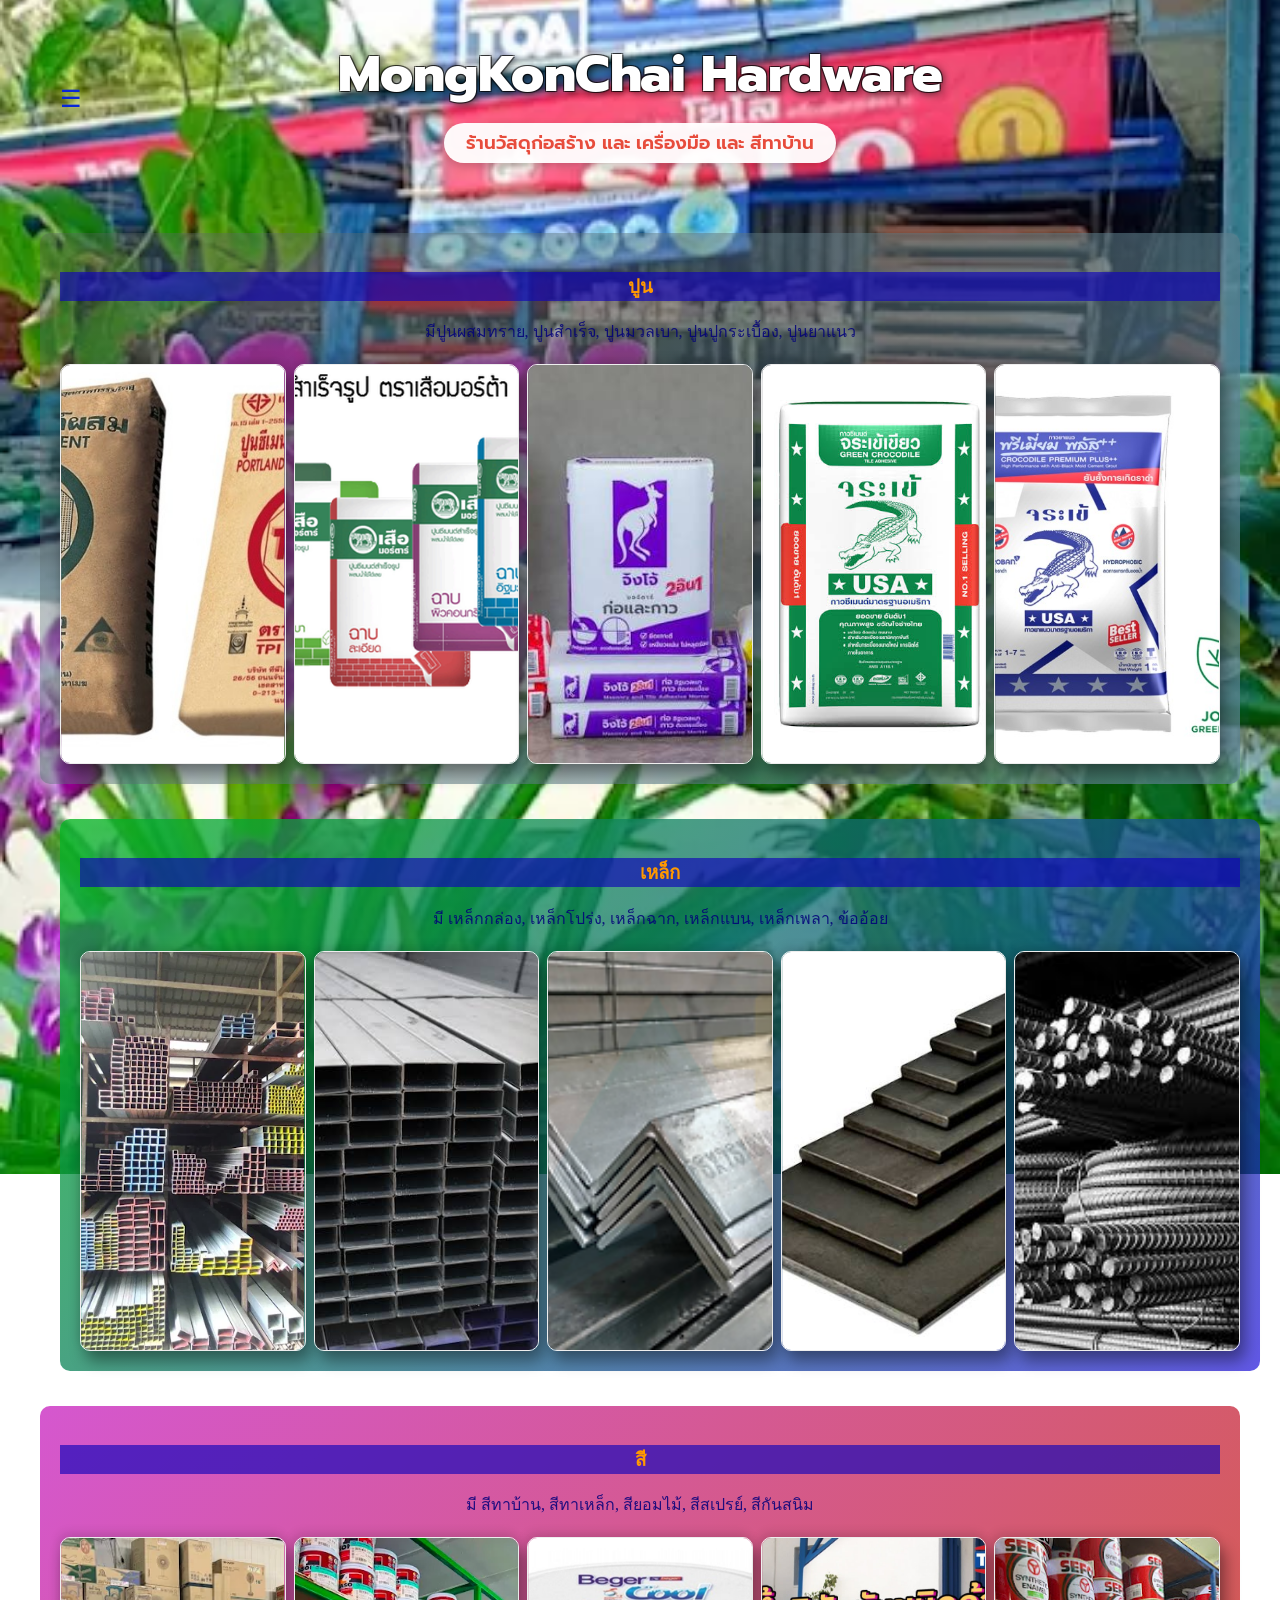
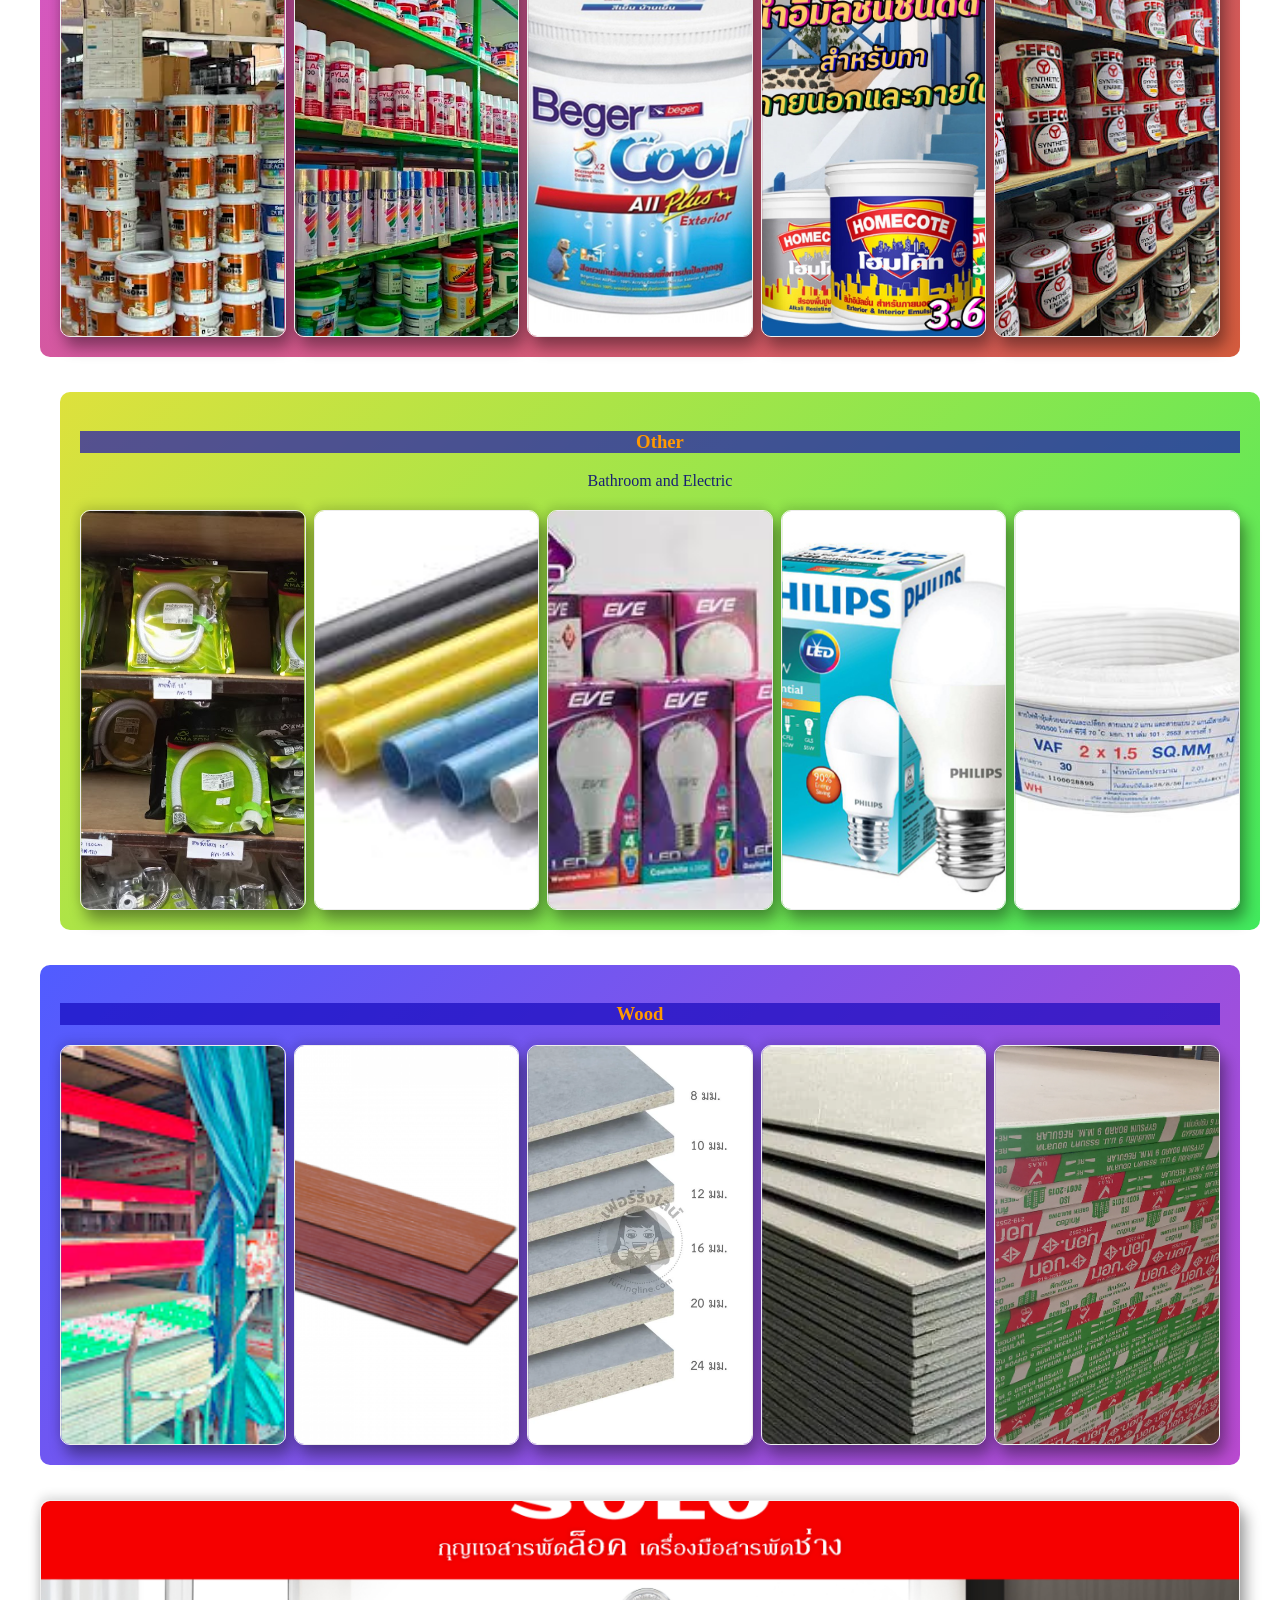
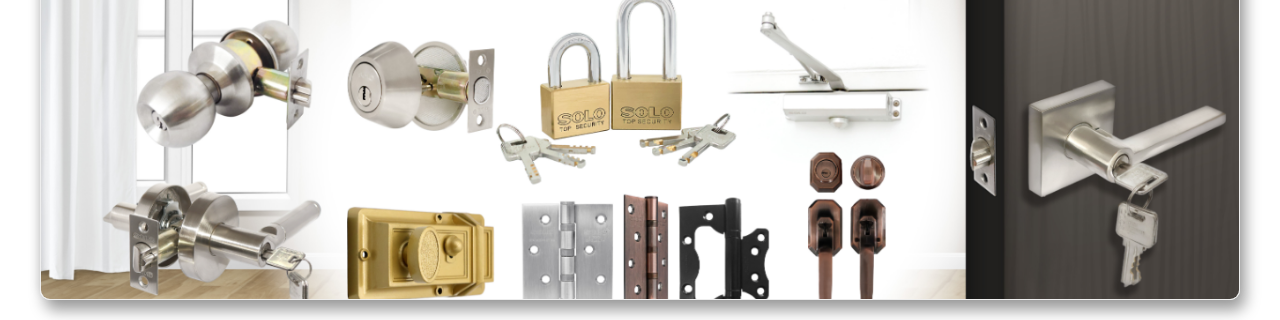
==== index.html @ daf0af68 "Add files via upload" ====
<!DOCTYPE html>
<html lang="th">
<head>
    <meta charset="UTF-8">
    <meta name="viewport" content="width=device-width, initial-scale=1.0">
    <title>MongKonChai Hardware</title>
    <link rel="stylesheet" href="style.css">
    <link href="https://fonts.googleapis.com/css2?family=Prompt:wght@400;600;800&display=swap" rel="stylesheet">
</head>
<body>         
    <div id="nav"> 
        <span class="burger-icon" onclick="showMenu()">☰</span>
        <div class="header">
            <h1>MongKonChai Hardware</h1>
            <h2>ร้านวัสดุก่อสร้าง และ เครื่องมือ และ สีทาบ้าน</h2>
        </div>
    </div> 

    <div id="main-page">
        <div class="menu-links" id="sidebar-menu">
            <span class="close-icon" onclick="closeMenu()">&times;</span>
            <div class="sub">
                <a href=""><button class="btn">Home</button></a>
                <a href="https://share.google/1BCmZyEOqx1iikYS7"><button class="btn">Location</button></a>
                <a href="contact.html"><button class="btn">Contact</button></a>
                <a href="Another.html"><button class="btn">Another Items</button></a>
            </div>
        </div>
    </div>
   
    <div class="first-container">
        <span class="construction-object">
            <h3>ปูน</h3>
            <p>มีปูนผสมทราย, ปูนสำเร็จ, ปูนมวลเบา, ปูนปูกระเบื้อง, ปูนยาแนว</p>
        </span>
        <ul class="container">
            <li>
                <img src="tpi.jpg" alt="Tpi">
                <div class="content">
                    <span>
                        <h2>ปูน ทีพีไอ (TPI Cement)</h2>
                        <p><b>เขียว (ปูนผสม):</b> เหนียวลื่น ก่อง่าย ฉาบสวย ไม่แตกร้าว เหมาะกับงานก่ออิฐและฉาบปูนทั่วไป</p>
                        <p><b>แดง (ปอร์ตแลนด์ ประเภท 1):</b> แข็งแรงสูง แห้งไว รับน้ำหนักได้ดีเยี่ยม เหมาะกับงานโครงสร้าง ฐานราก และคาน</p>
                    </span>
                </div>
            </li>
            <li>
                <img src="20150328-cement-tiger-mortar.jpg" alt="Tiger">
                <div class="content">
                    <span>
                        <h2>เสือ</h2>
                        <p>(ปูนซีเมนต์สำเร็จรูป): แบ่งย่อยตามการใช้งาน (เช่น งานฉาบ, งานเท, งานก่ออิฐ) ควบคุมสัดส่วนผสมง่าย ช่วยให้งานเสร็จไว และได้มาตรฐานเสือ</p>   
                    </span>
                </div>
            </li>
            <li>
                <img src="images.jpg" alt="Deang">
                <div class="content">
                    <span>
                        <h2>ปูนลูกดิ่ง (Quick Coat)</h2>
                        <p><b>แดง (ฉาบอิฐมวลเบา):</b> เนื้อเหนียว นุ่ม ลื่น ฉาบง่าย ไม่แตกร้าว</p>
                        <p><b>ม่วง (2in1 ก่อ+กาว):</b> เหนียวแน่น ยึดเกาะสูงใน 10 วินาที ไม่ต้องราดน้ำ</p>
                        <p><b>เหลือง (สกิมโค้ท):</b> ฉาบบาง 1-2 มม. ผิวเรียบเนียนแกร่ง ขัดแต่งง่าย</p>
                    </span>
                </div>
            </li>
            <li>
                <img src="images (1).jpg" alt="Croccodile">
                <div class="content">
                    <span>
                        <h2>จระเข้</h2>
                        <p>เป็นผลิตภัณฑ์ปูกระเบื้องคุณภาพสูง ที่มีส่วนผสมของปูนซีเมนต์ปอร์ตแลนด์ ทรายคัดพิเศษ และสารเคมีเพิ่มประสิทธิภาพ คุณสมบัติเด่นคือ แรงยึดเกาะสูง แห้งตัวช้า ทำให้ขยับปรับแนวกระเบื้องได้ง่าย ไม่ต้องแช่กระเบื้องในน้ำ</p>    
                    </span>
                </div>
            </li>
            <li>
                <img src="พรีเมี่ยม-พลัส-เงิน.jpg" alt="Croccodile">
                <div class="content">
                    <span>
                        <h2>ยาแนว</h2>
                        <p>(Cement-based tile grout) เป็นปูนซีเมนต์ปอร์ตแลนด์ผสมสารโพลิเมอร์และสารแต่งสีพิเศษ มีคุณสมบัติโดดเด่นด้านการยึดเกาะสูง ไม่หดตัว ทนทานต่อแรงดันน้ำและสารเคมี พร้อมสารยับยั้งราดำและตะไคร่น้ำ</p>
                    </span>
                </div>
            </li>
        </ul>
    </div>

    <div class="second-container">
        <span class="metal-object">
            <h3>เหล็ก</h3>
            <p>มี เหล็กกล่อง, เหล็กโปร่ง, เหล็กฉาก, เหล็กแบน, เหล็กเพลา, ข้ออ้อย</p>
        </span>
        <ul class="container">
            <li>
                <img src="squaresteelbox.jpg" alt="Steel Box">
                <div class="content">
                    <span>
                        <h2>เหล็กกล่อง (เหล็กแป๊บโปร่ง)</h2>
                        <p><b>ขนาด:</b> 1/2", 3/4", 1", 2", 3", 4" | <b>หนา:</b> 1mm, 1.2mm, 1.5mm</p>
                        <p>เหล็กโครงสร้างรูปพรรณผิวเรียบเนียน ได้มาตรฐาน แข็งแรงทนทาน เหมาะสำหรับงานโครงสร้างทั่วไป</p>    
                    </span>
                </div>
            </li>

            <li>
                <img src="images (2).jpg" alt="Steel Pipe">
                <div class="content">
                    <span>
                        <h2>เหล็กโปร่ง (แป๊บแบน)</h2>
                        <p><b>ขนาด:</b> 1"x2", 2"x4", 3 x1 1/2" | <b>หนา:</b> 1.2mm, 1.5mm, 1.8mm</p>
                        <p>เหล็กแป๊บโปร่ง คุณภาพสูง เนื้อเหล็กหนาสม่ำเสมอ รองรับน้ำหนักได้ดีเยี่ยม</p>   
                    </span>
                </div>
            </li>

            <li>
                <img src="เหล็กฉากชุบกัลวาไนซ์ HDG.png" alt="Angle Steel">
                <div class="content">
                    <span>
                        <h2>เหล็กฉาก</h2>
                        <p><b>ขนาด:</b> 40x40mm, 50x50mm | <b>หนา:</b> 3.0mm, 4.0mm, 5.0mm</p>
                        <p>เหล็กฉากชุบกัลวาไนซ์ ทนทานต่อการกัดกร่อนและสนิม เหมาะสำหรับงานภายนอกอาคาร</p>    
                    </span>
                </div>
            </li>

            <li>
                <img src="images (3).jpg" alt="Flat Steel">
                <div class="content">
                    <span>
                        <h2>เหล็กแบน</h2>
                        <p><b>ขนาด:</b> 1", 1 1/2", 2" | <b>หนา:</b> 3.0mm, 4.5mm, 6.0mm</p>
                        <p>เหล็กแบนรีดร้อน ผิวเรียบ ตรง ได้ฉาก เหมาะสำหรับงานเชื่อมและงานกลึงทุกประเภท</p>    
                    </span>
                </div>
            </li>

            <li>
                <img src="images (4).jpg" alt="Deformed Bar">
                <div class="content">
                    <span>
                        <h2>เหล็กข้ออ้อย</h2>
                        <p><b>ขนาด (เส้นผ่านศูนย์กลาง):</b> DB12, DB16, DB20, DB25</p>
                        <p>เหล็กเส้นกลมผิวมีบั้ง ช่วยเพิ่มแรงยึดเกาะกับคอนกรีต เหมาะสำหรับโครงสร้างพื้นฐานขนาดใหญ่</p>
                    </span>
                </div>
            </li>
        </ul>
    </div>

    <div class="third-container">
        <span class="color-object">
            <h3>สี</h3>
            <p>มี สีทาบ้าน, สีทาเหล็ก, สียอมไม้, สีสเปรย์, สีกันสนิม</p>
        </span>
        <ul class="container">
            <li>
                <img src="toa.jpg" alt="TOA">
                <div class="content">
                    <span>
                        <h2>TOA</h2>
                        <p>สีทาอาคารยอดเยี่ยมระดับพรีเมียม ให้ความคงทน ปกปิดพื้นผิวได้ดีเยี่ยม ทนทานต่อทุกสภาวะอากาศ</p>    
                    </span>
                </div>
            </li>
            <li>
                <img src="kobe.jpg" alt="Kobe">
                <div class="content">
                    <span>
                        <h2>โกเบ</h2>
                        <p>สีสเปรย์แห้งไว ให้ความเงางามสูง ยึดเกาะแน่นหนาบนทุกพื้นผิวไม้และโลหะ</p>   
                    </span>
                </div>
            </li>
<li>
                <img src="bager.jpg" alt="Beger">
                <div class="content">
                    <span>
                        <h2>สีเบเยอร์คูล (BegerCool)</h2>
                        <p><b>ภายนอก (Exterior):</b> สะท้อนความร้อน 97% บ้านเย็นลง ช่วยประหยัดค่าไฟ ทนทานยาวนาน</p>
                        <p><b>ภายใน (Interior):</b> กลิ่นอ่อนมินิมอล ฟอกอากาศบริสุทธิ์ เช็ดล้างง่าย ปลอดภัยต่อสุขภาพ</p>
                        <p>🎨 <b>พิเศษ:</b> มีเครื่องผสมสีคอมพิวเตอร์ที่ร้าน ลูกค้าสามารถเลือกสลับผสมสีที่ต้องการได้ตามใจชอบ!</p>
                    </span>
                </div>
            </li>
<li>
                <img src="homecote.jpg" alt="Homecote">
                <div class="content">
                    <span>
                        <h2>สีโฮมโคท (Homecote Paint)</h2>
                        <p><b>ภายนอก (Exterior):</b> ทนแดดทนฝน สะท้อนความร้อน ป้องกันเชื้อราและตะไคร่น้ำได้อย่างดีเยี่ยม</p>
                        <p><b>ภายใน (Interior):</b> กลิ่นอ่อน ปลอดภัย เช็ดล้างทำความสะอาดง่าย เนื้อสีเนียนสวยคุมโทนบ้าน</p>
                    </span>
                </div>
            </li>
            <li>
                <img src="sefco.jpg" alt="Sefco"> <div class="content">
                    <span>
                        <h2>สีเซฟโก้ (SEFCO)</h2>
                        <p><b>คุณสมบัติ:</b> แห้งไว ยึดเกาะแน่น ทนแดดทนฝน ป้องกันสนิมได้ดีเยี่ยม</p>
                        <p>สีเคลือบเงาคุณภาพสูง เหมาะสำหรับทาเคลือบผิวเหล็ก โครงสร้างโลหะ และงานไม้ทุกชนิด</p>
                    </span>
                </div>
            </li>
        </ul>
    </div>

    <div class="fourth-container">
        <span class="other">
            <h3>Other</h3>
            <p>Bathroom and Electric</p>
        </span>
        <ul class="container">
            <li>
                <img src="amazon.jpg" alt="Amazon">
                <div class="content">
                    <span>
                        <h2>อเมซอน</h2>
                        <p>สุขภัณฑ์และอุปกรณ์ห้องน้ำคุณภาพดี ดีไซน์ทันสมัย ตอบโจทย์ทุกการใช้งาน</p>    
                    </span>
                </div>
            </li>
<li>
                <img src="pipe.jpg" alt="Pipe">
                <div class="content">
                    <span>
                        <h2>ท่อ PVC และท่อระบบน้ำ (Pipes)</h2>
                        <p><b>สีฟ้า (Blue):</b> ชั้นความหนา 13.5 และ 8.5 สำหรับระบบน้ำประปา ทนแรงดันน้ำสูง แข็งแรงทนทาน</p>
                        <p><b>สีเหลือง & สีขาว (Yellow & White):</b> สำหรับเดินสายไฟและสายโทรศัพท์ ปลอดภัย ไม่ลามไฟ</p>
                        <p><b>สีเทา (Grey):</b> สำหรับท่อระบายน้ำทิ้ง น้ำเสีย และระบบท่อระบายอากาศ (Air)</p>
                    </span>
                </div>
            </li>
            <li>
                <img src="eve.jpg" alt="EVE Lamp"> <div class="content">
                    <span>
                        <h2>หลอดไฟ อีฟ (EVE)</h2>
                        <p><b>ประเภท:</b> มีทั้งหลอดกลม (Bulb) และหลอดยาว (Long Bulb)</p>
                        <p><b>วัตต์ (Watt):</b> มีให้เลือกหลากหลายวัตต์ตามความสว่างที่ต้องการ</p>
                        <p><b>คุณสมบัติ:</b> ประหยัดไฟ เบอร์ 5 อายุการใช้งานยาวนาน คุ้มค่าราคาประหยัด</p>
                    </span>
                </div>
            </li>
            <li>
                <img src="philip.jpg" alt="Philips Lamp"> <div class="content">
                    <span>
                        <h2>หลอดไฟ ฟิลิปส์ (Philips)</h2>
                        <p><b>คุณสมบัติ:</b> แบรนด์ระดับโลก ถนอมสายตา (EyeComfort) แสงนิ่งไม่กระพริบ</p>
                        <p><b>สินค้า:</b> มีหลอด LED คุณภาพสูง, โคมไฟดาวน์ไลท์ และหลอดตกแต่งหลากหลายชนิด</p>
                    </span>
                </div>
            </li>
<li>
                <img src="wire.jpg" alt="Wire">
                <div class="content">
                    <span>
                        <h2>สายไฟมาตรฐาน (Electrical Wires)</h2>
                        <p><b>VAF (สายขาว):</b> สายแบนสองแกนหุ้มฉนวน เหมาะสำหรับเดินลอยเกาะผนังภายในบ้านทั่วไป</p>
                        <p><b>VCT (สายกลมดำ):</b> สายกลมมีฉนวนหนาพิเศษ ยืดหยุ่นสูง ทนแดดทนฝน เหมาะสำหรับงานนอกอาคารและเครื่องจักร</p>
                        <p><b>THW (สายแกนเดี่ยว):</b> สายเส้นเดี่ยวแกนแข็ง เหมาะสำหรับเดินร้อยท่อร้อยสายไฟในระบบไฟฟ้า</p>
                    </span>
                </div>
            </li>

        </ul>
    </div>

    <div class="fifth-container">
        <span class="wood">
            <h3>Wood</h3>
        </span>
        <ul class="container">
<li>
    <img src="plywood.jpg" alt="Plywood & Film Faced">
    <div class="content">
        <span>
            <h2>ไม้อัด (Plywood Specs)</h2>
            <p>
                <strong>1. ไม้อัดทั่วไป (Ordinary Plywood):</strong> 
                มีขนาดหนา 3mm, 4mm, 6mm, 8mm, 10mm, 15mm โครงสร้างแข็งแรง ผิวเรียบ เหมาะสำหรับงานเฟอร์นิเจอร์และงานตกแต่งภายใน
                <br><br>
                <strong>2. ไม้อัดดำ (Film Faced Plywood):</strong> 
                มีขนาดหนา 8mm, 10mm, 15mm เคลือบฟิล์มกันน้ำ ทนทานสูง เหมาะสำหรับงานแบบหล่อคอนกรีตและการใช้งานกลางแจ้ง
            </p>
        </span>
    </div>
</li>
<li>
    <img src="diamond.png" alt="Wood Decoration">
    <div class="content">
        <span>
            <h2>ไม้ฝาและไม้ตกแต่ง (Fibre Cement)</h2>
            <p>
                • <strong>ไม้ฝา:</strong> สำหรับกรุผนัง ลายไม้สวย ทนปลวก ทนน้ำ ไม่หดตัว<br>
                • <strong>ไม้ระแนง:</strong> ตรงเรียบ ไม่บิดงอ เหมาะทำแผงบังตาและรั้ว<br>
                • <strong>ไม้บัว:</strong> เนื้อเหนียว ติดตั้งง่าย สำหรับเก็บรอยต่อพื้นและผนัง<br>
                • <strong>ไม้มอบ:</strong> น้ำหนักเบา ผิวเนียน สำหรับปิดรอยต่อฝ้าเพดาน<br>
                • <strong>ไม้เชิงชาย:</strong> หนาแน่น แข็งแรงพิเศษ สำหรับปิดขอบหลังคา ทนแดดทนฝน
            </p>
        </span>
    </div>
</li>
<li>
    <img src="viva.jpg" alt="Viva Board">
    <div class="content">
        <span>
            <h2>วีว่าบอร์ด (Viva Board)</h2>
            <p>
                • <strong>8mm - 10mm:</strong> สำหรับงานผนังภายใน/ภายนอก และฝ้าเพดาน น้ำหนักเบา ติดตั้งง่าย<br>
                • <strong>16mm - 20mm:</strong> สำหรับงานแผ่นพื้น ผนังโครงสร้าง แข็งแรงพิเศษ รองรับน้ำหนักได้ดีเยี่ยม<br>
                • <strong>คุณสมบัติเด่น:</strong> ผสมซีเมนต์และไม้ ผิวเรียบเนียน ทนปลวก ทนน้ำ ทนไฟ ไม่บวมแยกชั้น
            </p>
        </span>
    </div>
</li>
<li>
    <img src="flatboard.jpg" alt="Smart Board">
    <div class="content">
        <span>
            <h2>สมาร์ทบอร์ด (Smart Board)</h2>
            <p>
                • <strong>4mm - 6mm:</strong> สำหรับงานฝ้าเพดาน ทั้งภายในและภายนอก ดัดโค้งได้ดี<br>
                • <strong>8mm - 10mm:</strong> สำหรับงานผนังรับแรง ผนังกั้นห้อง แข็งแรง ทนแดดทนฝน<br>
                • <strong>20mm:</strong> สำหรับงานแผ่นพื้นโครงสร้าง รองรับน้ำหนักได้สูงมาก<br>
                • <strong>คุณสมบัติ:</strong> ไฟเบอร์ซีเมนต์เหนียวพิเศษ ไม่บิดตัว ทนปลวก 100%
            </p>
        </span>
    </div>
</li>

<li>
    <img src="gupsum.jpg" alt="Gypsum Board">
    <div class="content">
        <span>
            <h2>แผ่นยิปซั่ม ตราบ้าน (Gypsum Board)</h2>
            <p>
                • <strong>ความหนา 9 มม.:</strong> ขนาดมาตรฐาน น้ำหนักเบา ผิวหน้าเรียบเนียนฉาบรอยต่อง่าย<br>
                • <strong>เงื่อนไขการขาย:</strong> สินค้าขายเป็นคู่ (แพ็คคู่)<br>
                • <strong>คุณสมบัติเด่น:</strong> มีฉนวนกันความร้อนในตัว บ้านร่มเย็น เหมาะสำหรับงานฝ้าเพดานภายใน
            </p>
        </span>
    </div>
</li>
        </ul>
    </div>
<div class="solo-object-wrapper">
    <ul class="container">
        <li>
            <img src="Screenshot 2026-06-04 131412.png" alt="Solo Product">
            <div class="content">
                <span>
                    <h2>SOLO - กุญแจสารพัดล็อก & เครื่องมือสารพัดช่าง</h2>
                    <p><b>คุณสมบัติเด่น (Properties):</b> สินค้ามาตรฐานสากล ผลิตจากเหล็กกล้าและทองเหลืองคุณภาพสูง ทนทานต่องานหนัก ปลอดภัย มั่นใจได้ในอายุการใช้งานที่ยาวนาน มีจำหน่ายพร้อมบริการแนะนำที่หน้าร้าน มงคลชัย ฮาร์ดแวร์ ครับ</p>
                </span>
            </div>
        </li>
    </ul>
</div>
    
    <script src="script.js"></script>
</body>
</html>
---- style.css ----
/* =========================================================
   1. GLOBAL & VIEWPORT CONTROL (RESPONSIVE SUPPORT)
   ========================================================= */
body {
    background: url('unnamed.png');
    background-size: cover;
    background-position: center;
    background-repeat: no-repeat;
    background-attachment: fixed;
    margin: 0;
    padding: 0;
    
    /* Responsive width: Locks size on desktop but allows shrinking on mobile */
    width: 100%; 
    max-width: 1200px; 
    margin-left: auto;
    margin-right: auto;
    display: block; 
    box-sizing: border-box;
}

/* =========================================================
   2. HEADER & BURGER ICON NAVIGATION
   ========================================================= */
#nav {
    background: linear-gradient(135deg, #18acb600, #a0db1600);
    padding: 15px;
    display: flex;
    align-items: center;
    width: 100%;
    box-sizing: border-box;
    position: relative; 
}

.burger-icon {
    font-size: 24px;
    cursor: pointer;
    color: rgb(8, 39, 216);
    position: absolute;
    left: 20px;
    top: 50%;
    transform: translateY(-50%);
    z-index: 10;
}

.burger-icon:hover {
    transition: 0.3s;
    color: #111;
}

.header {
    text-align: center;
    width: 100%;
    display: flex;
    justify-content: center;
    align-items: center;
    flex-direction: column;
    padding: 20px 0; 
}

.header h1 {
    font-family: 'Prompt', sans-serif;
    color: #ffffff;             
    font-size: 3.2rem;          
    font-weight: 800;           
    margin: 0 0 10px 0;         
    letter-spacing: -0.5px;
    text-shadow: 2px 2px 8px rgba(0, 0, 0, 0.7), 
                 -1px -1px 0 rgba(0, 0, 0, 0.5),  
                  1px -1px 0 rgba(0, 0, 0, 0.5),
                 -1px  1px 0 rgba(0, 0, 0, 0.5),
                  1px  1px 0 rgba(0, 0, 0, 0.5);
}

.header h2 {
    font-family: 'Prompt', sans-serif;
    color: #e74c3c;             
    font-size: 1.15rem;         
    font-weight: 600;           
    margin: 0;                  
    background-color: rgba(255, 255, 255, 0.95); 
    padding: 6px 22px;          
    border-radius: 30px;        
    box-shadow: 0 4px 10px rgba(0, 0, 0, 0.2); 
    display: inline-block;      
}

/* =========================================================
   3. SIDEBAR MENU STYLES
   ========================================================= */
.menu-links {
    position: fixed;
    top: 0;
    left: -250px; 
    width: 250px;
    height: 100vh;
    border: 1px solid rgba(255, 255, 255, 0.2);
    background-color: rgba(0, 0, 0, 0.2);
    transition: 0.3s;
    padding-top: 60px;
    box-sizing: border-box;
    z-index: 999;
}

.menu-links a {
    color: white;
    text-decoration: none;
    padding: 10px 20px;
    display: block;
}

.close-icon {
    position: absolute;
    top: 15px;
    right: 20px;
    font-size: 24px;
    color: white;
    cursor: pointer;
}

.btn {
    padding: 10px 20px;
    background: linear-gradient(135deg, #00ffb3, #00b3ff);
    border: none;
    border-radius: 25px;
    cursor: pointer;
    font-weight: bold;
    color: #111;
    font-size: 15px;
    box-shadow: 0 4px 15px rgba(0, 255, 179, 0.3);
    transition: 0.3s;
    width: 150px;
    height: 40px;
}

.btn:hover {
    transform: translateY(-2px);
    box-shadow: 0 6px 20px rgba(0, 255, 179, 0.5);
}

/* =========================================================
   4. WEBPAGE CONTAINERS STRIP SYSTEM (ZIGZAG)
   ========================================================= */
.first-container, 
.second-container, 
.third-container, 
.fourth-container, 
.fifth-container {
    width: 100%;          
    text-align: center;
    height: auto;
    min-height: 500px;
    border-radius: 10px;
    margin-top: 35px;
    margin-bottom: 35px;
    position: relative;
    box-sizing: border-box;
    padding: 20px;
}

.first-container {
    background: linear-gradient(135deg, #5b615f57, #5e8596b7);
    transform: translateX(0px);
}

.second-container {
    background: linear-gradient(135deg, #04b422c5, #2316dbb7);
    transform: translateX(20px); 
}

.third-container {
    background: linear-gradient(135deg, #c720bfc0, #ca350fce);
    transform: translateX(0px);
}

.fourth-container {
    background: linear-gradient(135deg, #d6da0ece, #08e42dc4);
    transform: translateX(20px);
}

.fifth-container {
    background: linear-gradient(135deg, #0213ffb0, #9f03beb7);
    transform: translateX(0px);
}

.first-container span,
.second-container span,
.third-container span,
.fourth-container span,
.fifth-container span {
    cursor: pointer;
    display: block;
}

.construction-object:hover,
.metal-object:hover,
.color-object:hover ,
.other:hover,
.wood:hover {
    color: yellow;
    transform: translateY(-5px);
    transition: 0.3s;
}
h3{
    color :#ff9900;
    background-color: #1004bba6;
    
}
.construction-object,
.metal-object,
.color-object ,
.other,
.wood p{
    color: #02007adc;
}

/* =========================================================
   5. PORTRAIT WIDE PRODUCT CARDS
   ========================================================= */
.container {
    width: 100%;
    display: flex;
    justify-content: center;
    height: 400px;
    gap: 8px;
    transition: 0.3s;
    padding: 0;
    margin: 20px auto 0 auto;
    list-style: none;
}

.container:hover {
    gap: 0;
}

.container li {
    position: relative;
    overflow: hidden; 
    flex: 1 1 180px;  
    cursor: pointer;
    border-radius: 10px;
    border: 1.2px solid #eee;
    box-shadow: 5px 10px 15px rgba(0, 0, 0, 0.4), -2px -5px 10px rgba(0, 0, 0, 0.1);
    transition: all 0.4s cubic-bezier(0.25, 1, 0.5, 1);
}

.container li:hover {
    flex: 4 0 550px; 
    scale: 1.05;
    z-index: 10;
    opacity: 1;
}

.container li img {
    position: absolute;
    top: 50%;
    left: 50%;
    transform: translate(-50%, -50%);
    width: 100%;
    height: 100%;
    object-fit: cover;
    transition: 0.3s;
}

.container li .content {
    position: absolute;
    top: 0;
    left: 0;
    right: 0;
    bottom: 0;
    z-index: 1;
    color: #fff;
    padding: 15px;
    background: linear-gradient(0deg, rgb(0 0 0 / 85%) 15%, rgb(255 255 255 / 0%) 100%);
    opacity: 0;
    visibility: hidden;
    transition: 0.3s ease;
}

.container li .content span {
    opacity: 0;
    visibility: hidden;
    transform: scale(0.85) translateX(-50%);
    bottom: 10px;
    position: absolute;
    z-index: 3;
    left: 50%;
    text-align: center;
    width: 85%;
    font-family: 'Prompt', sans-serif;
}

.container li:hover .content {
    opacity: 1;
    visibility: visible;
}

.container li:hover span { 
    transform: scale(1) translateX(-50%);
    opacity: 1;
    visibility: visible;
}

.content p, .content h2 {
    font-size: small;
    color: #ffffff; 
    background-color: rgba(0, 0, 0, 0.65); 
    padding: 6px;
    border-radius: 4px;
    margin: 5px 0;
}

/* =========================================================
   6. RESPONSIVE MEDIA QUERY FOR SMARTPHONES & TABLETS
   ========================================================= */
@media (max-width: 992px) {
    body {
        width: 100%;
        padding: 10px;
    }

    /* Cancel desktop shifting on mobile view */
    .second-container, 
    .fourth-container {
        transform: translateX(0px) !important;
    }

    .first-container, 
    .second-container, 
    .third-container, 
    .fourth-container, 
    .fifth-container {
        width: 100% !important;
        margin-left: 0 !important;
        margin-right: 0 !important;
        height: auto !important;
    }

    /* Convert horizontal layout to clean standard vertical block scrolling */
    .container {
        display: block !important; 
        height: auto !important;
        padding: 0 !important;
        margin: 15px auto 0 auto !important;
    }

    /* Beautiful small portrait-card standard for smartphones */
    .container li {
        display: block !important;
        position: relative !important;
        top: auto !important;
        left: auto !important;
        transform: none !important;
        width: 100% !important;
        max-width: 320px !important; /* Perfect phone width proportions */
        height: 250px !important;    /* Clean small portrait style height */
        margin: 15px auto !important; /* Center card and make spacing */
        flex: none !important;
    }

    /* Control responsiveness behavior on mobile interactions */
    .container li:hover {
        scale: 1.03 !important;
        flex: none !important;
        width: 100% !important;
        max-width: 320px !important;
    }

    .container li .content {
        opacity: 1 !important;
        visibility: visible !important;
        background: linear-gradient(0deg, rgb(0 0 0 / 75%) 35%, rgb(255 255 255 / 0%) 100%) !important;
    }

    .container li .content span {
        opacity: 1 !important;
        visibility: visible !important;
        transform: scale(1) translateX(-50%) !important;
    }
}
.contactqr img{
    width :80%;
    display: block;
    margin-left: auto;
    margin-right: auto;
    border-radius: 10px;
}/* นำส่วนนี้ไปเขียนต่อท้ายไฟล์ style.css เดิมของคุณ */

.text-list-wrapper {
    width: 100%;
    max-width: 1000px;
    margin: 30px auto;
    text-align: left;
    padding: 0 20px;
}

.category-box {
    background: rgba(255, 255, 255, 0.95);
    border-radius: 12px;
    padding: 25px;
    margin-bottom: 25px;
    box-shadow: 0 5px 15px rgba(0,0,0,0.2);
    border-left: 6px solid #ff9900;
}

.category-box h2 {
    font-family: 'Prompt', sans-serif;
    color: #111;
    margin-top: 0;
    border-bottom: 2px solid #ddd;
    padding-bottom: 10px;
    display: flex;
    align-items: center;
    gap: 10px;
}

/* ตกแต่งโลโก้ไอคอนหน้าหัวข้อหลัก */
.text-logo {
    color: #ff9900;
}

.item-ul {
    list-style: none;
    padding: 0;
    margin: 0;
    display: grid;
    grid-template-columns: repeat(auto-fill, minmax(280px, 1fr));
    gap: 15px;
}

.item-ul li {
    font-family: 'Prompt', sans-serif;
    background: #f8f9fa;
    padding: 12px 15px;
    border-radius: 6px;
    border: 1px solid #e0e0e0;
    color: #333;
    font-weight: 600;
    transition: 0.2s;
    display: flex;
    align-items: flex-start;
    gap: 12px; /* ระยะห่างระหว่างโลโก้ไอคอนกับชื่อสิ่งของ */
}

/* ปรับแต่งไอคอน/โลโก้ขนาดเล็กหน้ารายชื่อสิ่งของ */
.item-ul li i {
    color: #1004bb;
    font-size: 16px;
    margin-top: 4px;
    transition: 0.2s;
}

.item-ul li:hover {
    background: #ff9900;
    color: #fff;
    transform: translateY(-2px);
    border-color: #ff9900;
}

/* สลับสีไอคอนเป็นสีขาวตอนเมาส์ชี้เพื่อความชัดเจน */
.item-ul li:hover i {
    color: #fff;
}

.item-ul li span {
    display: block;
    font-size: 13px;
    color: #666;
    font-weight: normal;
    margin-top: 4px;
}

.item-ul li:hover span {
    color: #fff;
}

/* โครงสร้างเมนู Dropdown เสริมใน Sidebar */
.menu-links .dropdown {
    position: relative;
    display: block;
    width: 100%;
    margin-top: 15px;
    padding: 0 20px;
    box-sizing: border-box;
}

.menu-links .dropbtn {
    width: 150px;
    height: 40px;
    text-align: center;
    background: linear-gradient(135deg, #ff9900, #ff5500);
    color: white;
    border: none;
    border-radius: 25px;
    font-weight: bold;
    cursor: pointer;
    box-shadow: 0 4px 15px rgba(255, 85, 0, 0.3);
    transition: 0.3s;
}

.menu-links .dropdown-content {
    display: none;
    position: absolute;
    top: 45px;
    left: 20px;
    background-color: rgba(0, 0, 0, 0.95);
    min-width: 180px;
    box-shadow: 0px 8px 16px rgba(0,0,0,0.5);
    z-index: 1000;
    border-radius: 10px;
    overflow: hidden;
}

.menu-links .dropdown-content a {
    color: #ffffff !important;
    padding: 12px 16px !important;
    text-decoration: none;
    display: block;
    font-size: 14px;
    transition: 0.2s;
}

.menu-links .dropdown-content a:hover {
    background-color: #ff9900;
    color: #111111 !important;
}

.dropdown:hover .dropdown-content {
    display: block;
}
/* =========================================================
   9. SOLO PRODUCT OBJECT STYLES
   ========================================================= */
.solo-object-wrapper {
    width: 100%;
    margin-top: 20px;
    margin-bottom: 20px;
}

/* ควบคุมให้การ์ดเดี่ยวที่อยู่ใน Container นี้ แผ่ขยายขนาดความกว้างเต็มที่เมื่อเมาส์ชี้ */
.solo-object-wrapper .container li {
    flex: 1 1 100%; /* บังคับให้ออบเจกต์ชิ้นเดี่ยวใช้พื้นที่เต็มขนาดกล่องอย่างสวยงาม */
}
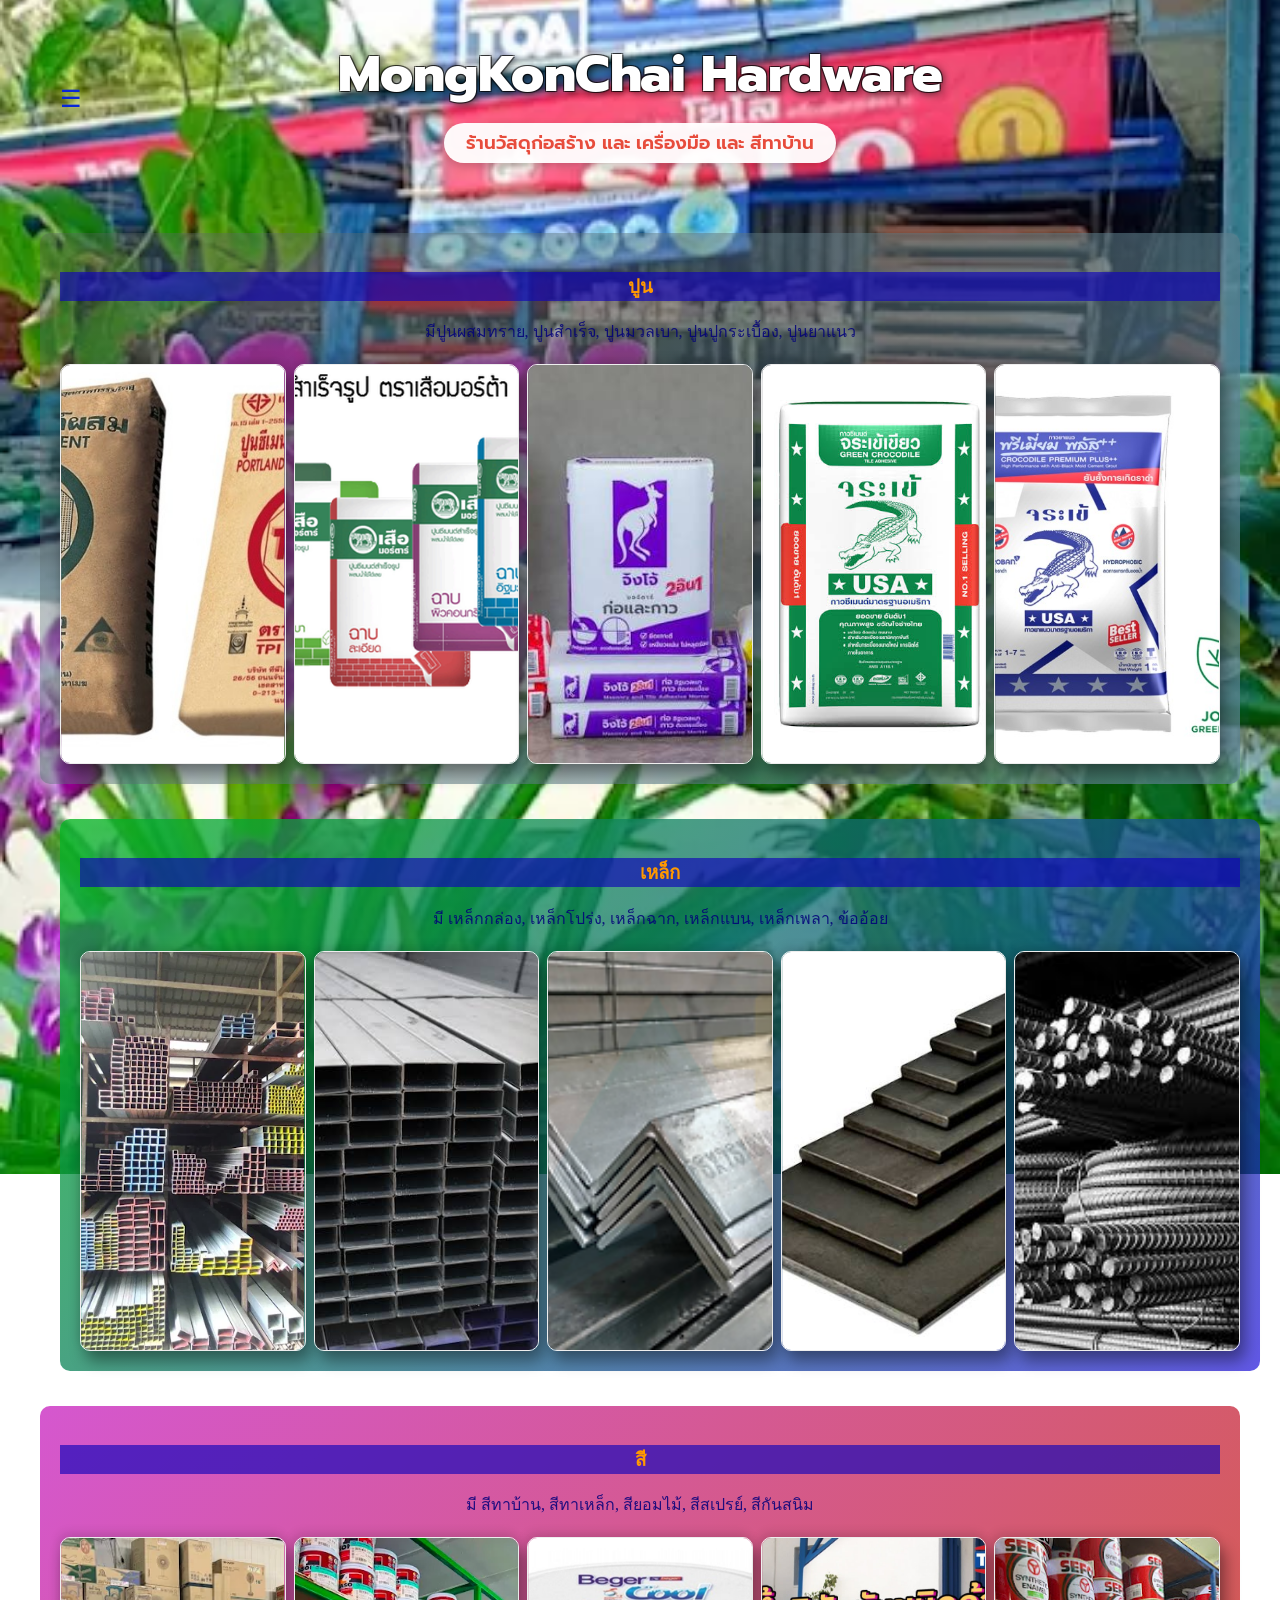
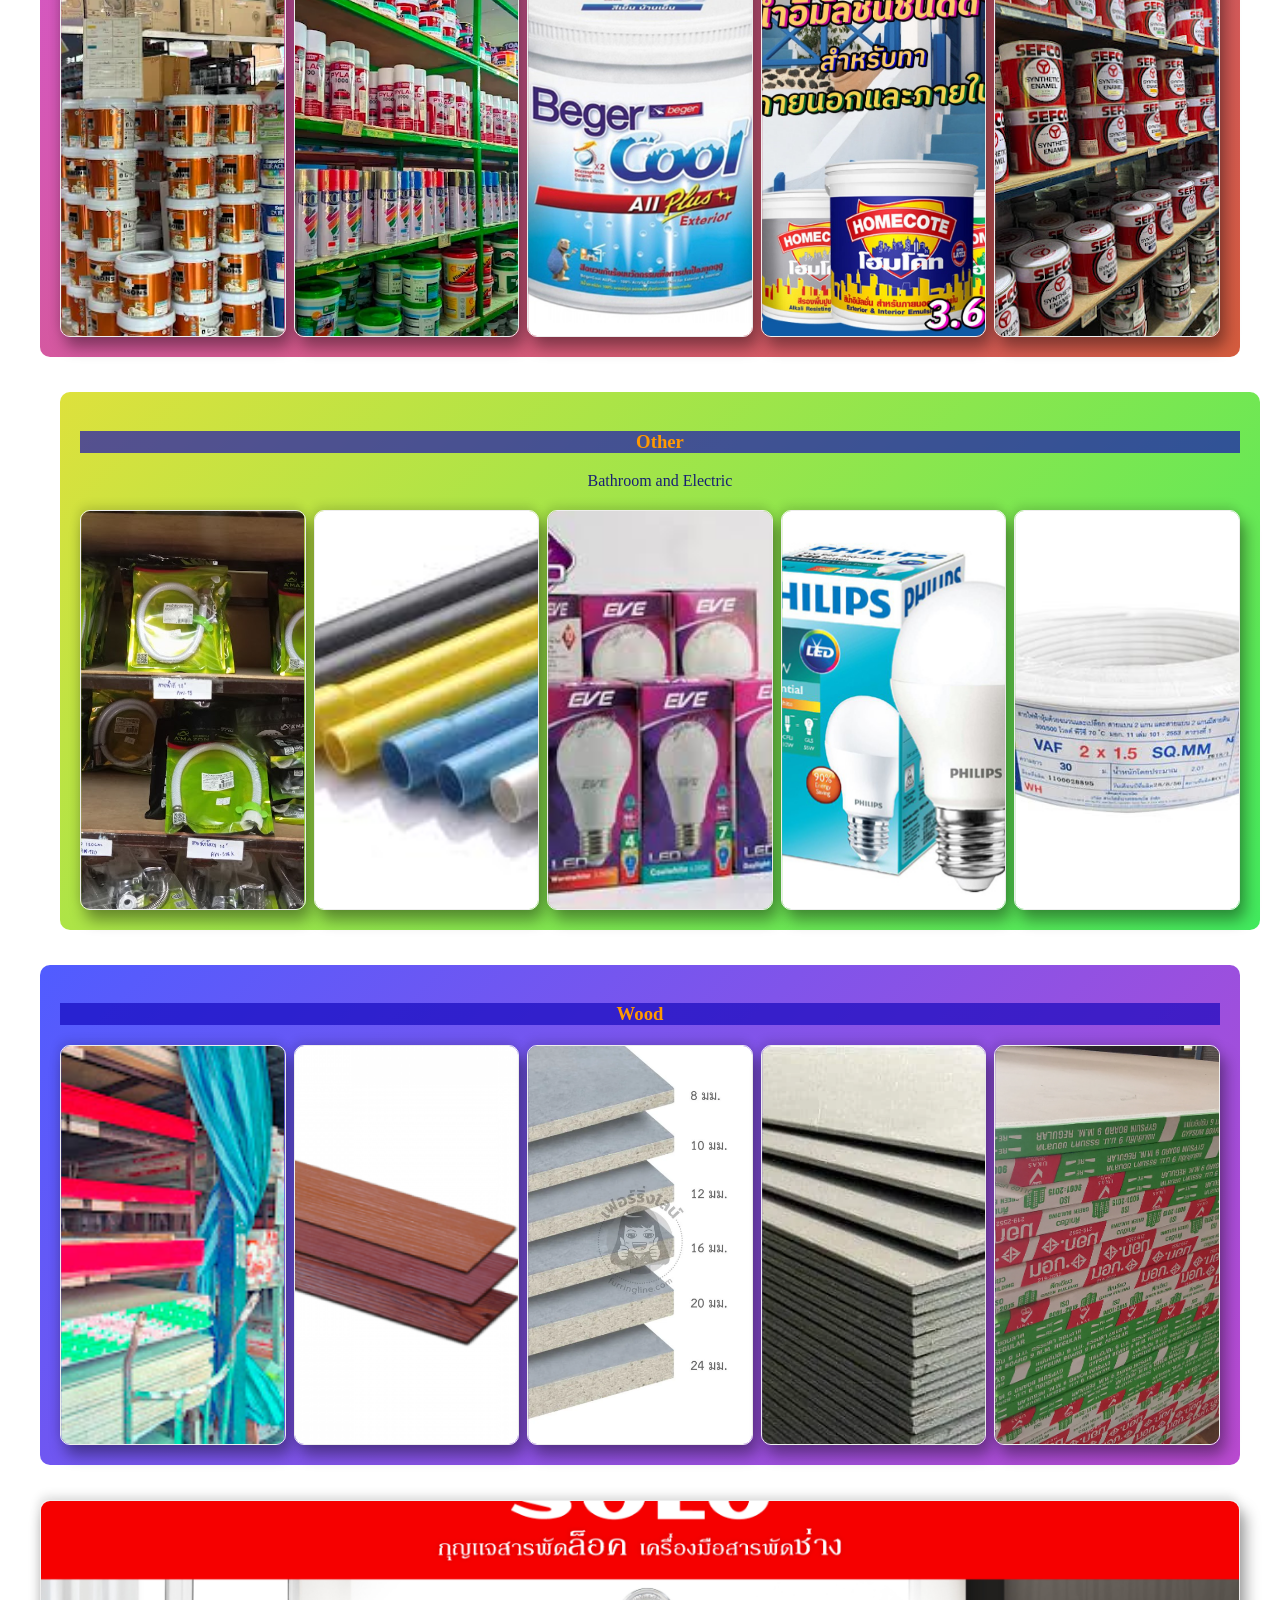
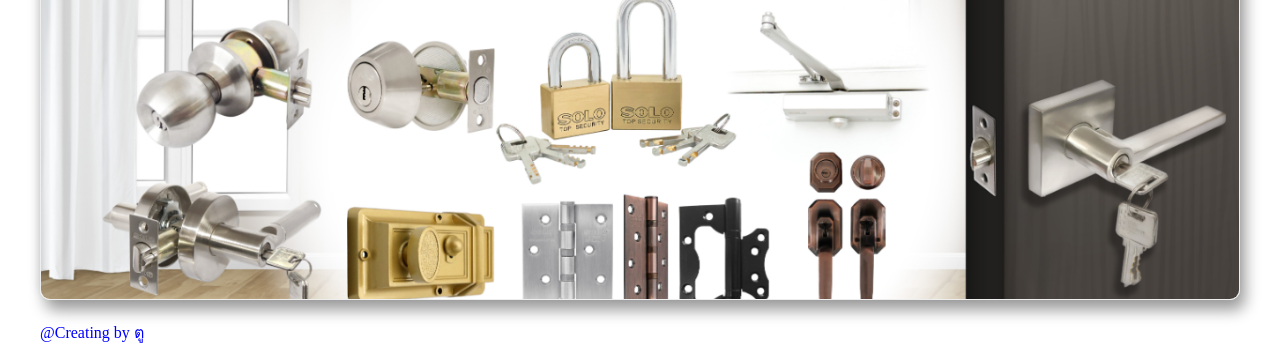
==== commit 42b2a72d: "Update index.html" ====
--- a/index.html
+++ b/index.html
@@ -356,7 +356,8 @@
         </li>
     </ul>
 </div>
-    
+    <footer style="align-items: right; justify-self: flex-end; color: blue;">@Creating by ตู</footer>
+</body>
     <script src="script.js"></script>
-</body>
-</html>+
+</html>
